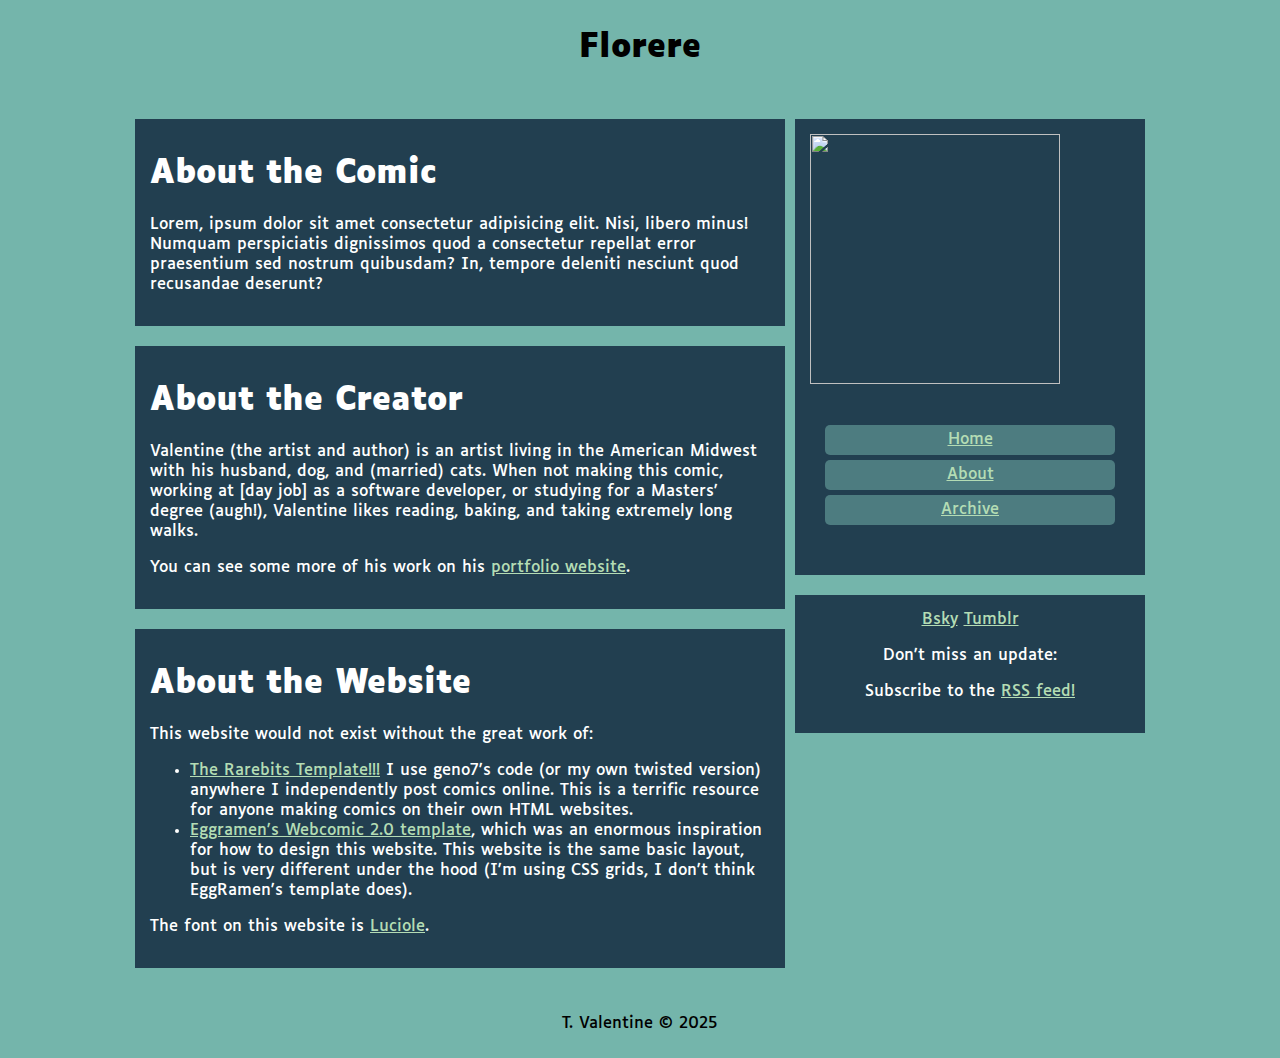
==== public/about.html @ 73468efa "we working" ====
<!DOCTYPE html>
<html>
  <head>
    <meta charset="utf-8" />
    <meta http-equiv="X-UA-Compatible" content="IE=edge" />
    <title>Florere</title>
    <meta name="description" content="TBD DESCRIPTION" />
    <meta name="viewport" content="width=device-width, initial-scale=1" />
    <link rel="stylesheet" href="style.css" />
  </head>
  <body>
    <div class="container">
      <div class="header"></div>
      <div class="main">
        <div>
          <h1>About the Comic</h1>
          <p>
            Lorem, ipsum dolor sit amet consectetur adipisicing elit. Nisi,
            libero minus! Numquam perspiciatis dignissimos quod a consectetur
            repellat error praesentium sed nostrum quibusdam? In, tempore
            deleniti nesciunt quod recusandae deserunt?
          </p>
        </div>
        <div>
          <h1>About the Creator</h1>
          <p>
            Valentine (the artist and author) is an artist living in the
            American Midwest with his husband, dog, and (married) cats. When not
            making this comic, working at [day job] as a software developer, or
            studying for a Masters' degree (augh!), Valentine likes reading,
            baking, and taking extremely long walks.
          </p>
          <p>
            You can see some more of his work on his
            <a href="https://h0neymice.neocities.org/">portfolio website</a>.
          </p>
        </div>
        <div>
          <h1>About the Website</h1>
          <p>This website would not exist without the great work of:</p>
          <ul>
            <li>
              <a href="https://rarebit.neocities.org/"
                >The Rarebits Template!!!</a
              >
              I use geno7's code (or my own twisted version) anywhere I
              independently post comics online. This is a terrific resource for
              anyone making comics on their own HTML websites.
            </li>
            <li>
              <a
                href="https://eggramen.neocities.org/code/css_testpages#webcomic-css"
                >Eggramen's Webcomic 2.0 template</a
              >, which was an enormous inspiration for how to design this
              website. This website is the same basic layout, but is very
              different under the hood (I'm using CSS grids, I don't think
              EggRamen's template does).
            </li>
          </ul>
          <p>
            The font on this website is
            <a href="https://www.luciole-vision.com/luciole-en.html">Luciole</a
            >.
          </p>
        </div>
      </div>

      <div class="right">
        <!-- script puts logo & nav here -->
        <div></div>
        <div id="socials"></div>
      </div>
      <div class="footer">Footer</div>
    </div>
    <script src="./scripts/headerfooter.js" async defer></script>
  </body>
</html>
---- public/style.css ----
@import url("https://fonts.googleapis.com/css2?family=Atkinson+Hyperlegible:ital,wght@0,400;0,700;1,400;1,700&display=swap");

@font-face {
  font-family: Luciole;
  src: url(./assets/luciole/Luciole-Regular.ttf), format("truetype");
  font-weight: normal;
  font-style: normal;
}

@font-face {
  font-family: Luciole;
  src: url(./assets/luciole/Luciole-Bold.ttf), format("truetype");
  font-weight: bold;
  font-style: normal;
}

@font-face {
  font-family: Luciole;
  src: url(./assets/luciole/Luciole-Bold-Italic.ttf), format("truetype");
  font-weight: normal;
  font-style: italic;
}

:root {
  --main-bg-color: #74b5ab;
  --main-div-color: #223f50;
  --secondary-div-color: #4d7c80;
  --main-text-color: white;
  --secondary-text-color: #b4dcb4;
}

body {
  box-sizing: border-box;
  font-family: Luciole, serif;
  background-color: var(--main-bg-color);
}

.header {
  grid-area: header;
}

.header,
.footer {
  text-align: center;
}

.main {
  grid-area: main;
}

.right {
  grid-area: right;
}

.main div,
.right div {
  background-color: var(--main-div-color);
  color: var(--main-text-color);
  padding: 15px;
  margin: 20px 0;
}

#nav-menu {
  display: flex;
  flex-direction: column;
  gap: 5px;
}
#nav-menu a {
  background-color: var(--secondary-div-color);
  color: var(--secondary-text-color);
  padding: 5px;
  text-align: center;
  border-radius: 5px;
}

.footer {
  grid-area: footer;
}

a {
  color: var(--secondary-text-color);
}

#socials {
  text-align: center;
}

.container {
  display: grid;
  grid-template:
    "header header"
    "main right"
    "footer footer";
  grid-auto-rows: min-content;
  grid-template-columns: 650px 350px;
  grid-gap: 10px;
  justify-content: center;
  max-width: 1200px;
  margin: 0 auto;
}

@media only screen and (max-width: 600px) {
  .container {
    grid-template:
      "header"
      "main"
      "right"
      "footer";
    grid-template-columns: 100%;
    grid-gap: 0px;
  }

  .right div:first-of-type {
    margin-top: 0;
  }
}
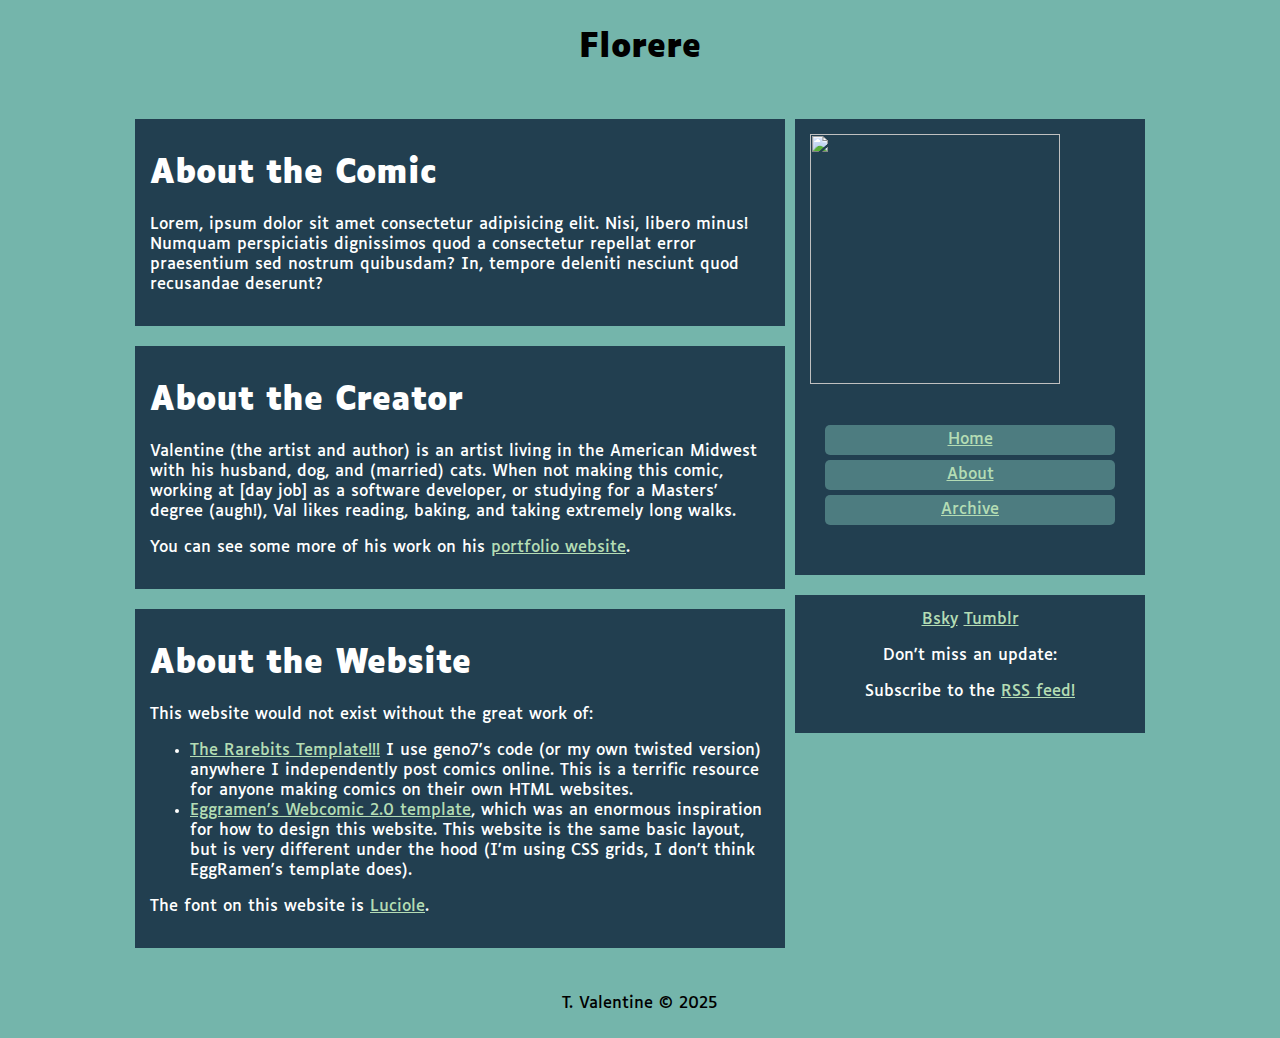
==== commit 08f6c9e0: "responsive" ====
--- a/public/about.html
+++ b/public/about.html
@@ -27,8 +27,8 @@
             Valentine (the artist and author) is an artist living in the
             American Midwest with his husband, dog, and (married) cats. When not
             making this comic, working at [day job] as a software developer, or
-            studying for a Masters' degree (augh!), Valentine likes reading,
-            baking, and taking extremely long walks.
+            studying for a Masters' degree (augh!), Val likes reading, baking,
+            and taking extremely long walks.
           </p>
           <p>
             You can see some more of his work on his
--- a/public/style.css
+++ b/public/style.css
@@ -92,14 +92,14 @@
     "main right"
     "footer footer";
   grid-auto-rows: min-content;
-  grid-template-columns: 650px 350px;
+  grid-template-columns: 65% 35%;
   grid-gap: 10px;
   justify-content: center;
-  max-width: 1200px;
+  max-width: 1000px;
   margin: 0 auto;
 }
 
-@media only screen and (max-width: 600px) {
+@media only screen and (max-width: 800px) {
   .container {
     grid-template:
       "header"
@@ -108,9 +108,27 @@
       "footer";
     grid-template-columns: 100%;
     grid-gap: 0px;
+    width: 75%;
   }
 
   .right div:first-of-type {
     margin-top: 0;
   }
 }
+
+@media only screen and (max-width: 500px) {
+  .container {
+    grid-template:
+      "header"
+      "main"
+      "right"
+      "footer";
+    grid-template-columns: 100%;
+    grid-gap: 0px;
+    width: 100%;
+  }
+
+  .right div:first-of-type {
+    margin-top: 0;
+  }
+}
